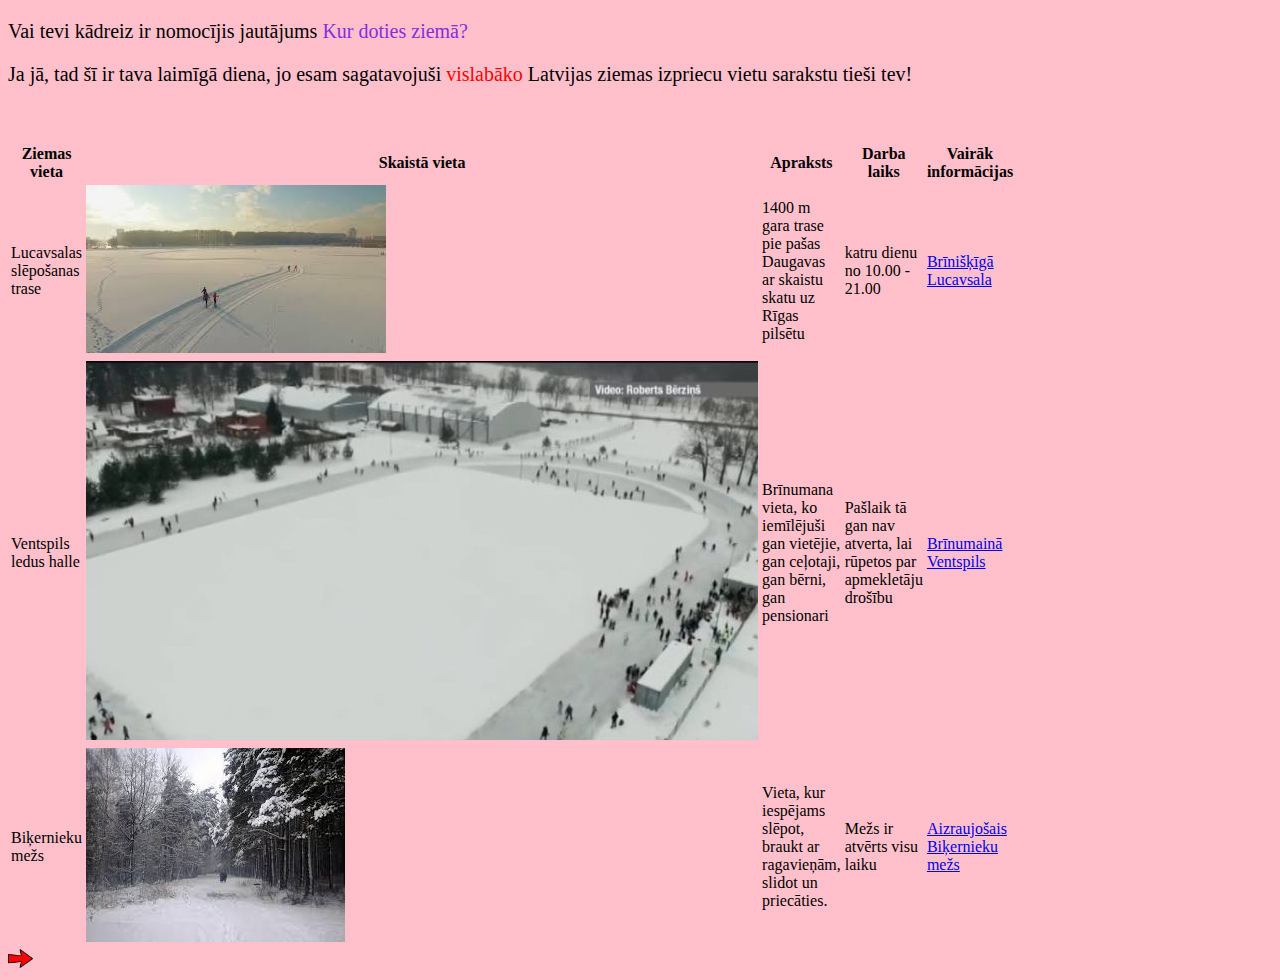
==== adreses.html @ 82443ff2 "Add files via upload" ====
<!DOCTYPE html>
<!--
To change this license header, choose License Headers in Project Properties.
To change this template file, choose Tools | Templates
and open the template in the editor.
-->
<html>
    <head>
        <title>Īpašās ziemas vietas.</title>
        <meta charset="UTF-8">
        <meta name="viewport" content="width=device-width, initial-scale=1.0">
        <link rel="stylesheet" href="mansStils.css" >
    </head>
    <body>
        <p> Vai tevi kādreiz ir nomocījis jautājums <span style="color: blueviolet">Kur 
                doties ziemā? </span> </p>
        <p> Ja jā, tad šī ir tava laimīgā diena, jo esam sagatavojuši <span style="color: red"> vislabāko </span>  
            Latvijas ziemas izpriecu vietu sarakstu tieši tev! </p>
        <br> <br>
        <table style="width:50%">
  <tr>
    <th>Ziemas vieta</th>
    <th>Skaistā vieta</th>
    <th>Apraksts</th>
    <th>Darba laiks</th>
    <th>Vairāk informācijas</th>
  </tr>
  <tr>
    <td>Lucavsalas slēpošanas trase</td>
    <td> <img src="lucavsala.jpg" alt="Lucavsala"  </td>
    <td> 1400 m gara trase pie pašas Daugavas ar skaistu skatu uz Rīgas pilsētu </td>
    <td> katru dienu no 10.00 - 21.00</td>
    <td> <a href="http://www.rigaslepo.lv/lucavsala/" target="_blank"> Brīnišķīgā Lucavsala </a> </td>
  </tr>
  <tr>
    <td> Ventspils ledus halle </td>
    <td> <img src="ventspils.jpg" alt="Ventspils" > </td>
    <td> Brīnumana vieta, ko iemīlējuši gan vietējie, gan ceļotaji, gan bērni, gan pensionari</td>
    <td> Pašlaik tā gan nav atverta, lai rūpetos par apmekletāju drošību</td>
    <td> <a href="https://www.ocventspils.lv/jaunumi/slidotava" target="_blank"> Brīnumainā Ventspils </a> </td> 
  </tr>
  <tr>
     <td> Biķernieku mežs </td>
     <td> <img src="bikernieki.jpg" alt="Biķernieku mežs" > </td>
     <td> Vieta, kur iespējams slēpot, braukt ar ragavieņām, slidot un priecāties. </td>
     <td> Mežs ir atvērts visu laiku </td>
     <td> <a href="https://www.riga.lv/lv/jaunums/atjaunots-svetku-izgaismojums-bikernieku-un-anninmuizas-pastaigu-takas" target="_blank"> Aizraujošais Biķernieku mežs </a> </td>
  </tr>
</table>
        <a href="file:///C:/Users/Evelina/Documents/NetBeansProjects/Vingrin%C4%81jums%20par%20ziemu/public_html/index.html" target="_blank">  
            <img src="bulta.png" alt="Bultiņa" style="height: 50" width="25" >
        </a>
    </body>
</html>
---- mansStils.css ----
body {
    background-color: pink;
}
h2 {
    color: white;
}
p {
  color: black;
  font-size: 125%;
}
/*
To change this license header, choose License Headers in Project Properties.
To change this template file, choose Tools | Templates
and open the template in the editor.
*/
/* 
    Created on : Feb 24, 2021, 7:56:14 AM
    Author     : Evelina
*/
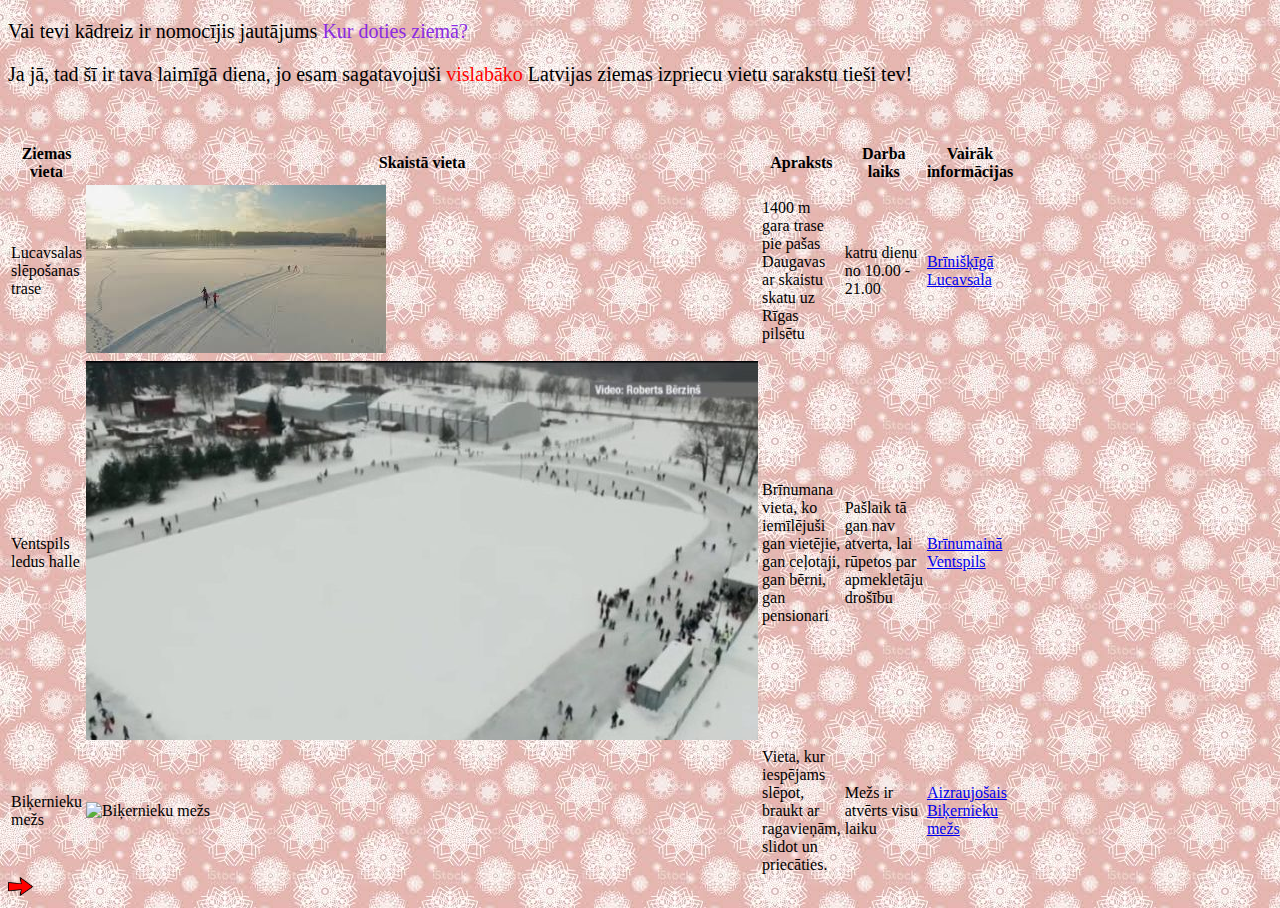
==== commit 1f87c398: "Add files via upload" ====
--- a/adreses.html
+++ b/adreses.html
@@ -47,7 +47,7 @@
      <td> <a href="https://www.riga.lv/lv/jaunums/atjaunots-svetku-izgaismojums-bikernieku-un-anninmuizas-pastaigu-takas" target="_blank"> Aizraujošais Biķernieku mežs </a> </td>
   </tr>
 </table>
-        <a href="file:///C:/Users/Evelina/Documents/NetBeansProjects/Vingrin%C4%81jums%20par%20ziemu/public_html/index.html" target="_blank">  
+        <a href="https://evelinaklusa.github.io/vingrinajumsparziemu/index.html" target="_blank">  
             <img src="bulta.png" alt="Bultiņa" style="height: 50" width="25" >
         </a>
     </body>
--- a/mansStils.css
+++ b/mansStils.css
@@ -1,5 +1,5 @@
 body {
-    background-color: pink;
+    background-image: url("parsla.jpg");
 }
 h2 {
     color: white;
